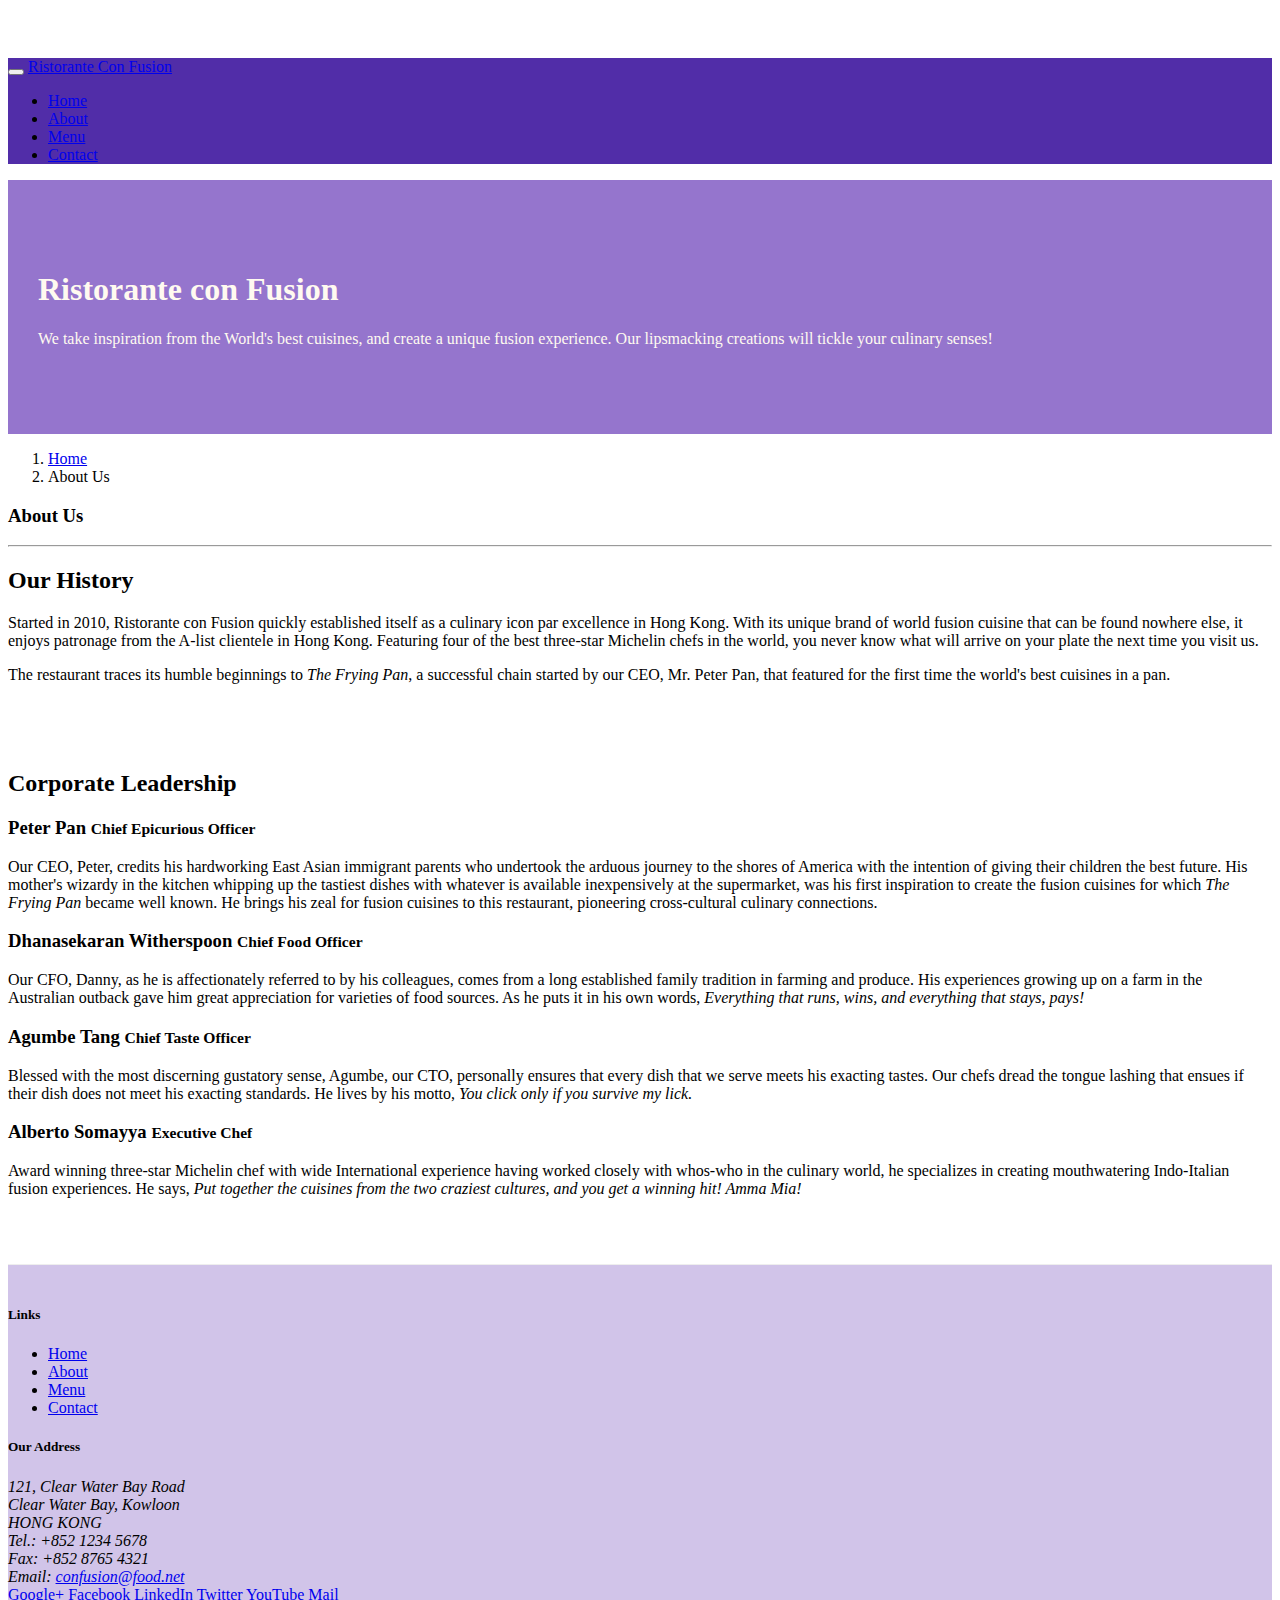
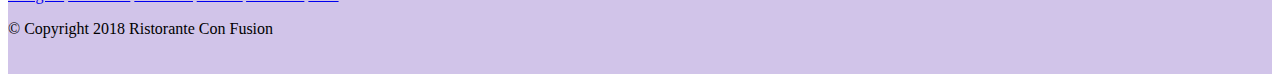
==== AboutUs.html @ ea9672b2 "navbar and breadcrumbs" ====
<!DOCTYPE html>
<html lang="en">

<head>
	<!-- Required meta tags always come first -->
    <meta charset="utf-8"> 
    <meta name="viewport" content="width=device-width, initial-scale=1, shrink-to-fit=no"> <!--To ensure the screen width is set to the device width -->
    <meta http-equiv="x-ua-compatible" content="ie=edge">

    <!-- Bootstrap CSS -->
    <link rel="stylesheet" href="node_modules/bootstrap/dist/css/bootstrap.min.css">
    <link rel="stylesheet" href="css/styles.css">
    <title>Ristorante Con Fusion: About Us</title>
</head>

<body>
    <nav class="navbar navbar-dark navbar-expand-sm fixed-top">
        <div class="container">
            <button class="navbar-toggler" type="button" data-toggle="collapse" data-target="#Navbar">
                <span class="navbar-toggler-icon"></span>
            </button>
           <a class="navbar-brand" href="./index.html">Ristorante Con Fusion</a>
           <div class="collapse navbar-collapse" id="Navbar">
                <ul class="navbar-nav mr-auto">
                    <li class="nav-item"><a class="nav-link" href="./index.html">Home</a></li>
                    <li class="nav-item active"><a class="nav-link" href="#">About</a></li>
                    <li class="nav-item"><a class="nav-link" href="#">Menu</a></li>
                    <li class="nav-item"><a class="nav-link" href="#">Contact</a></li>
                </ul>
            </div>
        </div>
    </nav>
    <header class="jumbotron">
        <div class="container">
            <div class="row row-header">
                <div class="col-12 col-sm-6">
                    <h1>Ristorante con Fusion</h1>
                    <p>We take inspiration from the World's best cuisines, and create a unique fusion experience. Our lipsmacking creations will tickle your culinary senses!</p>
                </div>
                <div class="col-12 col-sm">
                </div>
            </div>
        </div>
    </header>

    <div class="container">
        <div class="row align-items-center">
            <ol class = "col-12 breadcrumb">
                <li class="breadcrumb-item"><a href="./index.html">Home</a></li>
                <li class="breadcrumb-item active">About Us</li>
            </ol>
            <div class="col-12 col-sm-4 order-sm-last col-md-5">
               <h3>About Us</h3>
               <hr>
            </div>
        </div>

        <div class="row align-items-center">
            <div class="col-6 col-sm-10 col-md-10">
                <h2>Our History</h2>
                <p>Started in 2010, Ristorante con Fusion quickly established itself as a culinary icon par excellence in Hong Kong. With its unique brand of world fusion cuisine that can be found nowhere else, it enjoys patronage from the A-list clientele in Hong Kong.  Featuring four of the best three-star Michelin chefs in the world, you never know what will arrive on your plate the next time you visit us.</p>
                <p>The restaurant traces its humble beginnings to <em>The Frying Pan</em>, a successful chain started by our CEO, Mr. Peter Pan, that featured for the first time the world's best cuisines in a pan.</p>
            </div>
            <div>
            </div>
        </div>


        <div class="row row-content">
            <div class="col-12 col-sm-10 col-md-10">
                <h2>Corporate Leadership</h2>
                <h3>Peter Pan <small>Chief Epicurious Officer</small></h3>
                <p class= "d-none d-md-block">Our CEO, Peter, credits his hardworking East Asian immigrant parents who undertook the arduous journey to the shores of America with the intention of giving their children the best future. His mother's wizardy in the kitchen whipping up the tastiest dishes with whatever is available inexpensively at the supermarket, was his first inspiration to create the fusion cuisines for which <em>The Frying Pan</em> became well known. He brings his zeal for fusion cuisines to this restaurant, pioneering cross-cultural culinary connections.</p>
                <h3>Dhanasekaran Witherspoon <small>Chief Food Officer</small></h3>
                <p class= "d-none d-md-block">Our CFO, Danny, as he is affectionately referred to by his colleagues, comes from a long established family tradition in farming and produce. His experiences growing up on a farm in the Australian outback gave him great appreciation for varieties of food sources. As he puts it in his own words, <em>Everything that runs, wins, and everything that stays, pays!</em></p>
                <h3>Agumbe Tang <small>Chief Taste Officer</small></h3>
                <p class= "d-none d-md-block">Blessed with the most discerning gustatory sense, Agumbe, our CTO, personally ensures that every dish that we serve meets his exacting tastes. Our chefs dread the tongue lashing that ensues if their dish does not meet his exacting standards. He lives by his motto, <em>You click only if you survive my lick.</em></p>
                <h3>Alberto Somayya <small>Executive Chef</small></h3>
                <p class= "d-none d-md-block">Award winning three-star Michelin chef with wide International experience having worked closely with whos-who in the culinary world, he specializes in creating mouthwatering Indo-Italian fusion experiences. He says, <em>Put together the cuisines from the two craziest cultures, and you get a winning hit! Amma Mia!</em></p>
            </div>
       </div>
    </div>

    <footer class="footer">
        <div class="container">
            <div class="row">             
                <div class="col-4 offset-1 col-sm-2">
                    <h5>Links</h5>
                    <ul class="list-unstyled">
                        <li><a href="./index.html">Home</a></li>
                        <li><a href="#">About</a></li>
                        <li><a href="#">Menu</a></li>
                        <li><a href="#">Contact</a></li>
                    </ul>
                </div>
                <div class="col-6 offset-3 col-sm-5">
                    <h5>Our Address</h5>
                    <address>
		              121, Clear Water Bay Road<br>
		              Clear Water Bay, Kowloon<br>
		              HONG KONG<br>
		              Tel.: +852 1234 5678<br>
		              Fax: +852 8765 4321<br>
		              Email: <a href="mailto:confusion@food.net">confusion@food.net</a>
		           </address>
                </div>
                <div class="row">
                    <div class="col-sm-12 offset-3">
                        <a href="http://google.com/+">Google+</a>
                        <a href="http://www.facebook.com/profile.php?id=">Facebook</a>
                        <a href="http://www.linkedin.com/in/">LinkedIn</a>
                        <a href="http://twitter.com/">Twitter</a>
                        <a href="http://youtube.com/">YouTube</a>
                        <a href="mailto:">Mail</a>
                    </div>
                </div>
           </div>
           <div class="row justify-content-center">             
                <div class="col-12 col-sm-8">
                    <p>© Copyright 2018 Ristorante Con Fusion</p>
                </div>
           </div>
        </div>
    </footer>
    <!-- jQuery first, then Popper.js, then Bootstrap JS. -->
    <script src="node_modules/jquery/dist/jquery.slim.min.js"></script> <!--it imports based on the order-->
    <script src="node_modules/popper.js/dist/umd/popper.min.js"></script> <!--JS classes are here to optimize loading time-->
    <script src="node_modules/bootstrap/dist/js/bootstrap.min.js"></script>
</body>

</html>
---- css/styles.css ----
.row-header{
	margin: 0px auto;
	padding: 0px auto;
}

.row-content{
	margin: 0px auto;
	padding: 50px 0px 50px 0px;
	border-bottom: 1px ridge;
	min-height: 400px;
}

.footer{
	background-color: #D1C4E9;
	margin: 0px auto;
	padding: 20px 0px 20px 0px;
}

.jumbotron{
	padding: 70px 30px 70px 30px;
	margin: 0px auto;
	background: #9575CD;
	color: floralwhite;
}

.address{
	font-size: 80%;
	margin: 0px;
	color: #0f0f0f;
}

body{
    padding:50px 0px 0px 0px;
    z-index:0;
}

.navbar-dark {
     background-color: #512DA8;
}
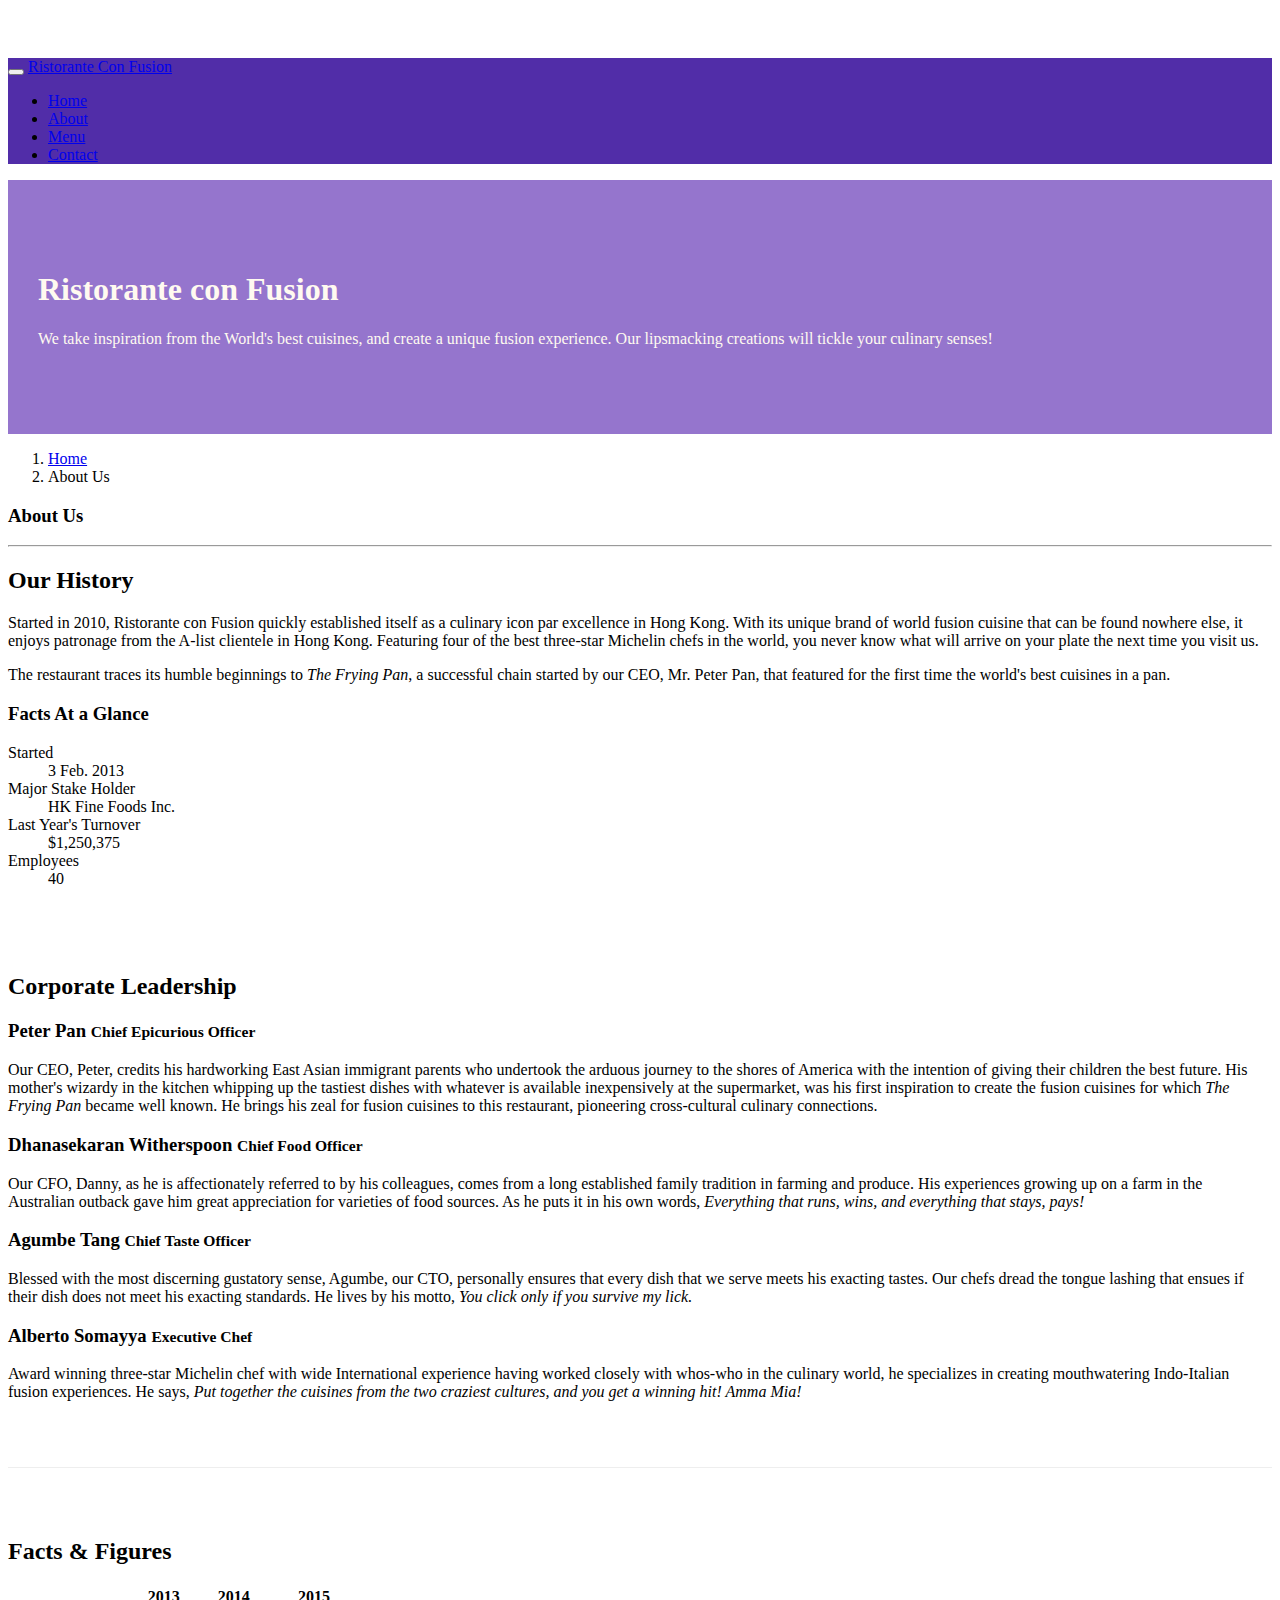
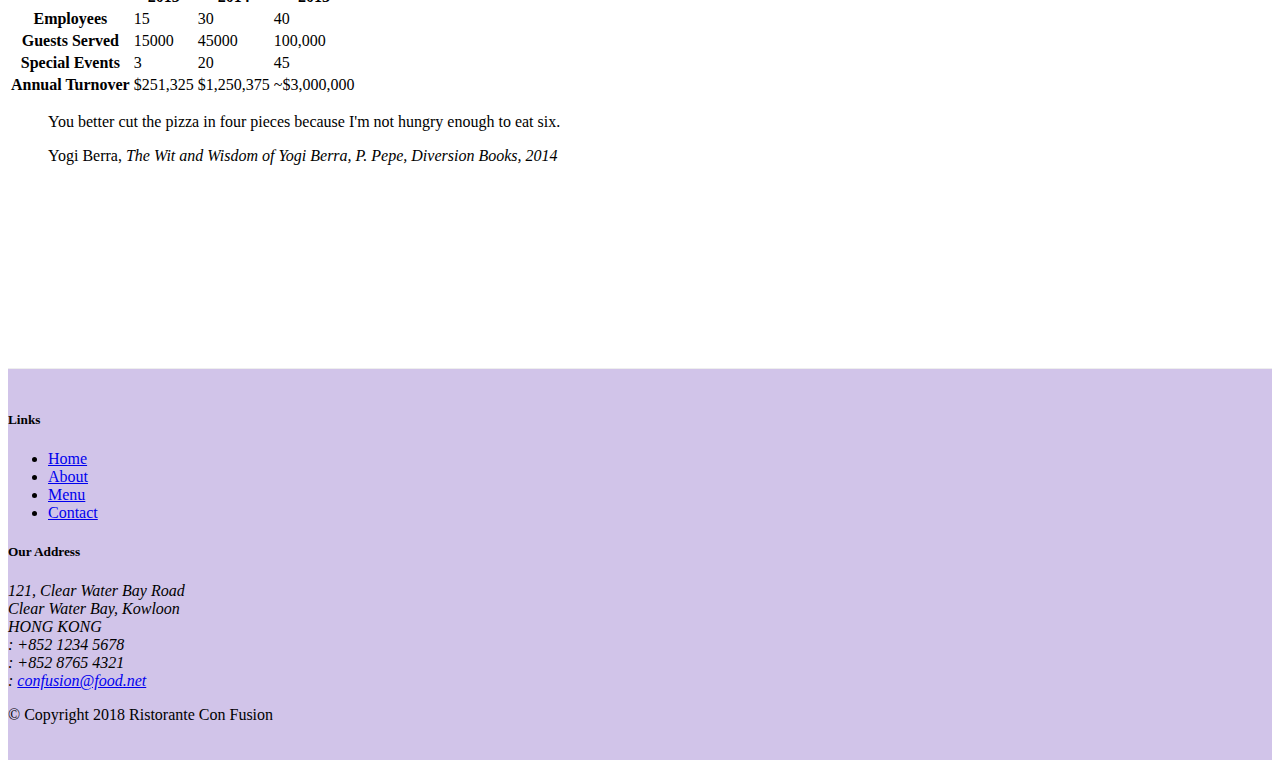
==== commit 43dd0146: "Tables and Cards" ====
--- a/AboutUs.html
+++ b/AboutUs.html
@@ -10,6 +10,8 @@
     <!-- Bootstrap CSS -->
     <link rel="stylesheet" href="node_modules/bootstrap/dist/css/bootstrap.min.css">
     <link rel="stylesheet" href="css/styles.css">
+    <link rel="stylesheet" href="node_modules/font-awesome/css/font-awesome.min.css">
+    <link rel="stylesheet" href="node_modules/bootstrap-social/bootstrap-social.css">
     <title>Ristorante Con Fusion: About Us</title>
 </head>
 
@@ -22,10 +24,10 @@
            <a class="navbar-brand" href="./index.html">Ristorante Con Fusion</a>
            <div class="collapse navbar-collapse" id="Navbar">
                 <ul class="navbar-nav mr-auto">
-                    <li class="nav-item"><a class="nav-link" href="./index.html">Home</a></li>
-                    <li class="nav-item active"><a class="nav-link" href="#">About</a></li>
-                    <li class="nav-item"><a class="nav-link" href="#">Menu</a></li>
-                    <li class="nav-item"><a class="nav-link" href="#">Contact</a></li>
+                    <li class="nav-item"><a class="nav-link" href="./index.html"><span class="fa fa-home fa-lg"></span> Home</a></li>
+                    <li class="nav-item active"><a class="nav-link" href="#"><span class="fa fa-info fa-lg"></span> About</a></li>
+                    <li class="nav-item"><a class="nav-link" href="#"><span class="fa fa-list fa-lg"></span> Menu</a></li>
+                    <li class="nav-item"><a class="nav-link" href="./contactus.html"><span class="fa fa-address-card fa-lg"></span> Contact</a></li>
                 </ul>
             </div>
         </div>
@@ -56,12 +58,27 @@
         </div>
 
         <div class="row align-items-center">
-            <div class="col-6 col-sm-10 col-md-10">
+            <div class="col-10 col-sm col-md-6">
                 <h2>Our History</h2>
                 <p>Started in 2010, Ristorante con Fusion quickly established itself as a culinary icon par excellence in Hong Kong. With its unique brand of world fusion cuisine that can be found nowhere else, it enjoys patronage from the A-list clientele in Hong Kong.  Featuring four of the best three-star Michelin chefs in the world, you never know what will arrive on your plate the next time you visit us.</p>
                 <p>The restaurant traces its humble beginnings to <em>The Frying Pan</em>, a successful chain started by our CEO, Mr. Peter Pan, that featured for the first time the world's best cuisines in a pan.</p>
             </div>
-            <div>
+            <div class="col-sm">
+                <div class="card">
+                    <h3 class="card-header bg-primary text-white">Facts At a Glance</h3>
+                    <div class="card-body">
+                        <dl class="row">
+                            <dt class="col-6">Started</dt>
+                            <dd class="col-6">3 Feb. 2013</dd>
+                            <dt class="col-6">Major Stake Holder</dt>
+                            <dd class="col-6">HK Fine Foods Inc.</dd>
+                            <dt class="col-6">Last Year's Turnover</dt>
+                            <dd class="col-6">$1,250,375</dd>
+                            <dt class="col-6">Employees</dt>
+                            <dd class="col-6">40</dd>
+                        </dl>
+                    </div>
+                </div>
             </div>
         </div>
 
@@ -70,15 +87,72 @@
             <div class="col-12 col-sm-10 col-md-10">
                 <h2>Corporate Leadership</h2>
                 <h3>Peter Pan <small>Chief Epicurious Officer</small></h3>
-                <p class= "d-none d-md-block">Our CEO, Peter, credits his hardworking East Asian immigrant parents who undertook the arduous journey to the shores of America with the intention of giving their children the best future. His mother's wizardy in the kitchen whipping up the tastiest dishes with whatever is available inexpensively at the supermarket, was his first inspiration to create the fusion cuisines for which <em>The Frying Pan</em> became well known. He brings his zeal for fusion cuisines to this restaurant, pioneering cross-cultural culinary connections.</p>
+                <p class= "d-none d-sm-block">Our CEO, Peter, credits his hardworking East Asian immigrant parents who undertook the arduous journey to the shores of America with the intention of giving their children the best future. His mother's wizardy in the kitchen whipping up the tastiest dishes with whatever is available inexpensively at the supermarket, was his first inspiration to create the fusion cuisines for which <em>The Frying Pan</em> became well known. He brings his zeal for fusion cuisines to this restaurant, pioneering cross-cultural culinary connections.</p>
                 <h3>Dhanasekaran Witherspoon <small>Chief Food Officer</small></h3>
-                <p class= "d-none d-md-block">Our CFO, Danny, as he is affectionately referred to by his colleagues, comes from a long established family tradition in farming and produce. His experiences growing up on a farm in the Australian outback gave him great appreciation for varieties of food sources. As he puts it in his own words, <em>Everything that runs, wins, and everything that stays, pays!</em></p>
+                <p class= "d-none d-sm-block">Our CFO, Danny, as he is affectionately referred to by his colleagues, comes from a long established family tradition in farming and produce. His experiences growing up on a farm in the Australian outback gave him great appreciation for varieties of food sources. As he puts it in his own words, <em>Everything that runs, wins, and everything that stays, pays!</em></p>
                 <h3>Agumbe Tang <small>Chief Taste Officer</small></h3>
-                <p class= "d-none d-md-block">Blessed with the most discerning gustatory sense, Agumbe, our CTO, personally ensures that every dish that we serve meets his exacting tastes. Our chefs dread the tongue lashing that ensues if their dish does not meet his exacting standards. He lives by his motto, <em>You click only if you survive my lick.</em></p>
+                <p class= "d-none d-sm-block">Blessed with the most discerning gustatory sense, Agumbe, our CTO, personally ensures that every dish that we serve meets his exacting tastes. Our chefs dread the tongue lashing that ensues if their dish does not meet his exacting standards. He lives by his motto, <em>You click only if you survive my lick.</em></p>
                 <h3>Alberto Somayya <small>Executive Chef</small></h3>
-                <p class= "d-none d-md-block">Award winning three-star Michelin chef with wide International experience having worked closely with whos-who in the culinary world, he specializes in creating mouthwatering Indo-Italian fusion experiences. He says, <em>Put together the cuisines from the two craziest cultures, and you get a winning hit! Amma Mia!</em></p>
+                <p class= "d-none d-sm-block">Award winning three-star Michelin chef with wide International experience having worked closely with whos-who in the culinary world, he specializes in creating mouthwatering Indo-Italian fusion experiences. He says, <em>Put together the cuisines from the two craziest cultures, and you get a winning hit! Amma Mia!</em></p>
             </div>
        </div>
+       <div class="row row-content">
+            <div class="col-12 col-sm-9">
+                <h2>Facts &amp; Figures</h2>
+            </div>
+             <div class="col-12 col-sm-3">
+            </div>
+            <div class="table-responsive">
+                    <table class="table table-striped">
+                        <thead class="thead-dark">
+                            <tr>
+                                <th>&nbsp;</th>
+                                <th>2013</th>
+                                <th>2014</th>
+                                <th>2015</th>
+                            </tr>
+                        </thead>
+                        <tbody>
+                            <tr>
+                                <th>Employees</th>
+                                <td>15</td>
+                                <td>30</td>
+                                <td>40</td>
+                            </tr>
+                            <tr>
+                                <th>Guests Served</th>
+                                <td>15000</td>
+                                <td>45000</td>
+                                <td>100,000</td>
+                            </tr>
+                            <tr>
+                                <th>Special Events</th>
+                                <td>3</td>
+                                <td>20</td>
+                                <td>45</td>
+                            </tr>
+                            <tr>
+                                <th>Annual Turnover</th>
+                                <td>$251,325</td>
+                                <td>$1,250,375</td>
+                                <td>~$3,000,000</td>
+                            </tr>
+                        </tbody>
+                    </table>
+             </div>
+            <div class="col-12">
+                <div class="card card-body bg-light">
+                    <blockquote class="blockquote">
+                        <p class="mb-0">You better cut the pizza in four pieces because
+                            I'm not hungry enough to eat six.</p>
+                        <footer class="blockquote-footer">Yogi Berra,
+                            <cite title="Source Title">The Wit and Wisdom of Yogi Berra,
+                            P. Pepe, Diversion Books, 2014</cite>
+                        </footer>
+                    </blockquote>
+                </div>
+            </div>
+       </div> 
     </div>
 
     <footer class="footer">
@@ -93,26 +167,28 @@
                         <li><a href="#">Contact</a></li>
                     </ul>
                 </div>
-                <div class="col-6 offset-3 col-sm-5">
+                <div class="col-7 col-sm-5">
                     <h5>Our Address</h5>
                     <address>
 		              121, Clear Water Bay Road<br>
 		              Clear Water Bay, Kowloon<br>
 		              HONG KONG<br>
-		              Tel.: +852 1234 5678<br>
-		              Fax: +852 8765 4321<br>
-		              Email: <a href="mailto:confusion@food.net">confusion@food.net</a>
+		              <i class="fa fa-phone fa-lg"></i>: +852 1234 5678<br>
+                      <i class="fa fa-fax fa-lg"></i>: +852 8765 4321<br>
+                      <i class="fa fa-envelope fa-lg"></i>: 
+                      <a href="mailto:confusion@food.net">confusion@food.net</a>
 		           </address>
                 </div>
-                <div class="row">
-                    <div class="col-sm-12 offset-3">
-                        <a href="http://google.com/+">Google+</a>
-                        <a href="http://www.facebook.com/profile.php?id=">Facebook</a>
-                        <a href="http://www.linkedin.com/in/">LinkedIn</a>
-                        <a href="http://twitter.com/">Twitter</a>
-                        <a href="http://youtube.com/">YouTube</a>
-                        <a href="mailto:">Mail</a>
+                <div class="col-12 col-sm-4">
+                    <div class="text-center">
+                        <a class="btn btn-social-icon btn-google" href="http://google.com/+"><i class="fa fa-google-plus"></i></a>
+                        <a class="btn btn-social-icon btn-facebook" href="http://www.facebook.com/profile.php?id="><i class="fa fa-facebook"></i></a>
+                        <a class="btn btn-social-icon btn-linkedin" href="http://www.linkedin.com/in/"><i class="fa fa-linkedin"></i></a>
+                        <a class="btn btn-social-icon btn-twitter" href="http://twitter.com/"><i class="fa fa-twitter"></i></a>
+                        <a class="btn btn-social-icon btn-google" href="http://youtube.com/"><i class="fa fa-youtube"></i></a>
+                        <a class="btn btn-social-icon" href="mailto:"><i class="fa fa-envelope-o"></i></a>
                     </div>
+                </div>
                 </div>
            </div>
            <div class="row justify-content-center">             
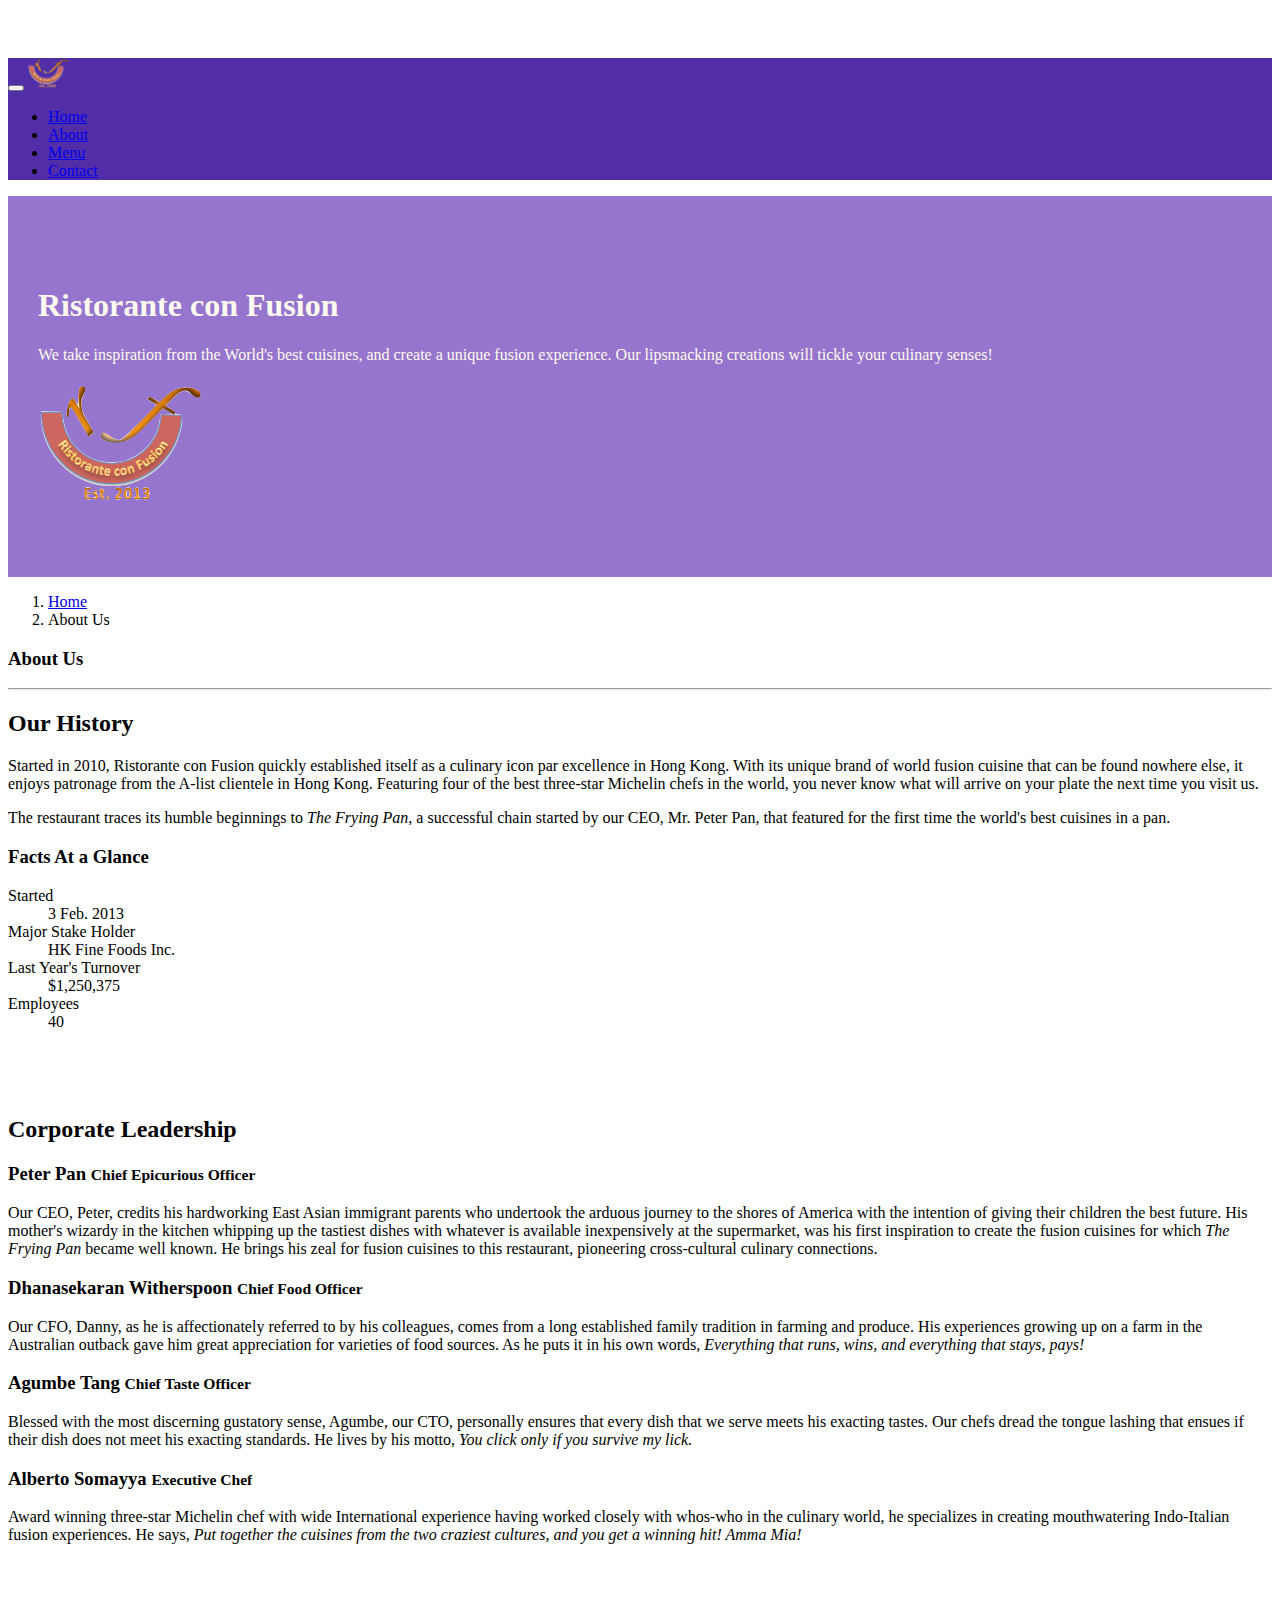
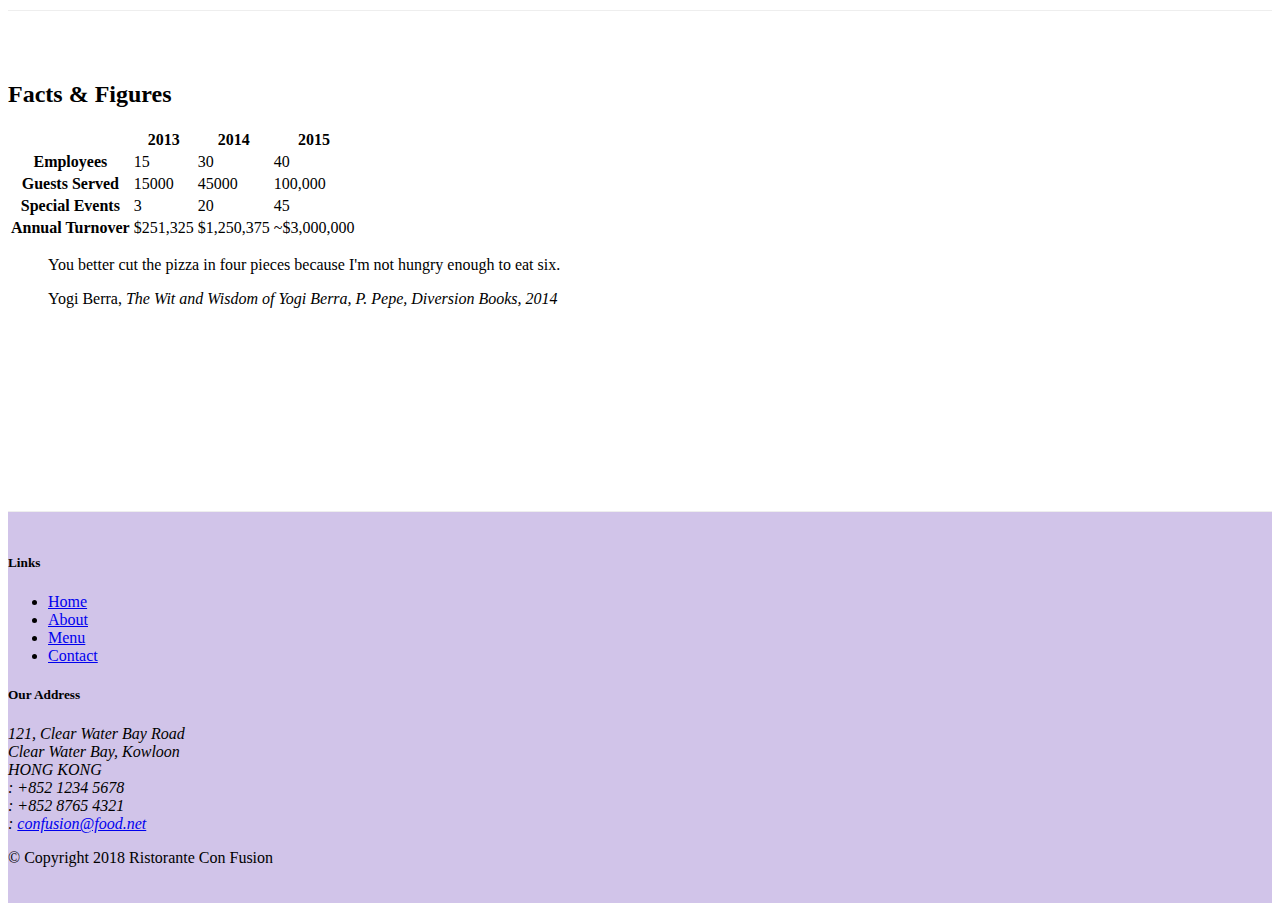
==== commit 676e6808: "Images" ====
--- a/AboutUs.html
+++ b/AboutUs.html
@@ -21,7 +21,7 @@
             <button class="navbar-toggler" type="button" data-toggle="collapse" data-target="#Navbar">
                 <span class="navbar-toggler-icon"></span>
             </button>
-           <a class="navbar-brand" href="./index.html">Ristorante Con Fusion</a>
+           <a class="navbar-brand mr-auto" href="#"><img src="img/logo.png" height="30" width="41"></a>
            <div class="collapse navbar-collapse" id="Navbar">
                 <ul class="navbar-nav mr-auto">
                     <li class="nav-item"><a class="nav-link" href="./index.html"><span class="fa fa-home fa-lg"></span> Home</a></li>
@@ -39,7 +39,8 @@
                     <h1>Ristorante con Fusion</h1>
                     <p>We take inspiration from the World's best cuisines, and create a unique fusion experience. Our lipsmacking creations will tickle your culinary senses!</p>
                 </div>
-                <div class="col-12 col-sm">
+                <div class="col-12 col-sm align-self-center">
+                    <img src="img/logo.png" class="img-fluid">
                 </div>
             </div>
         </div>
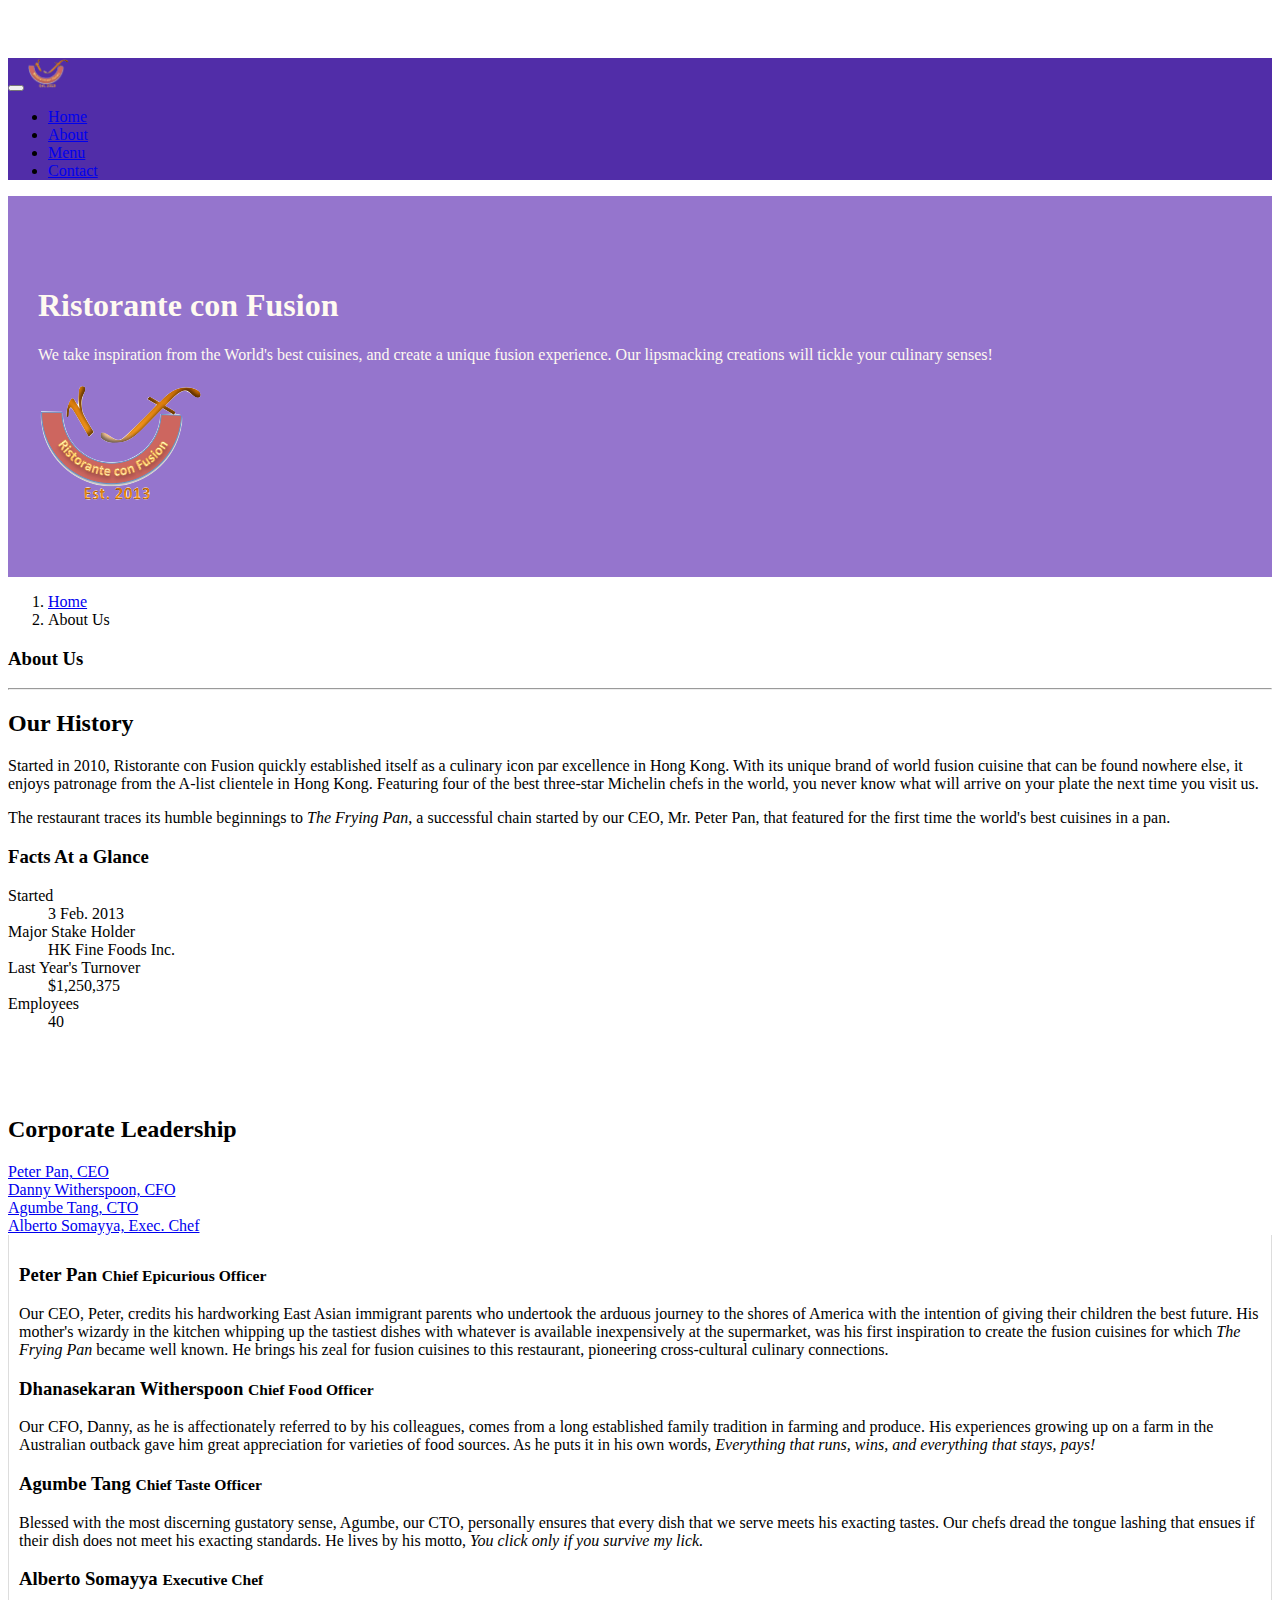
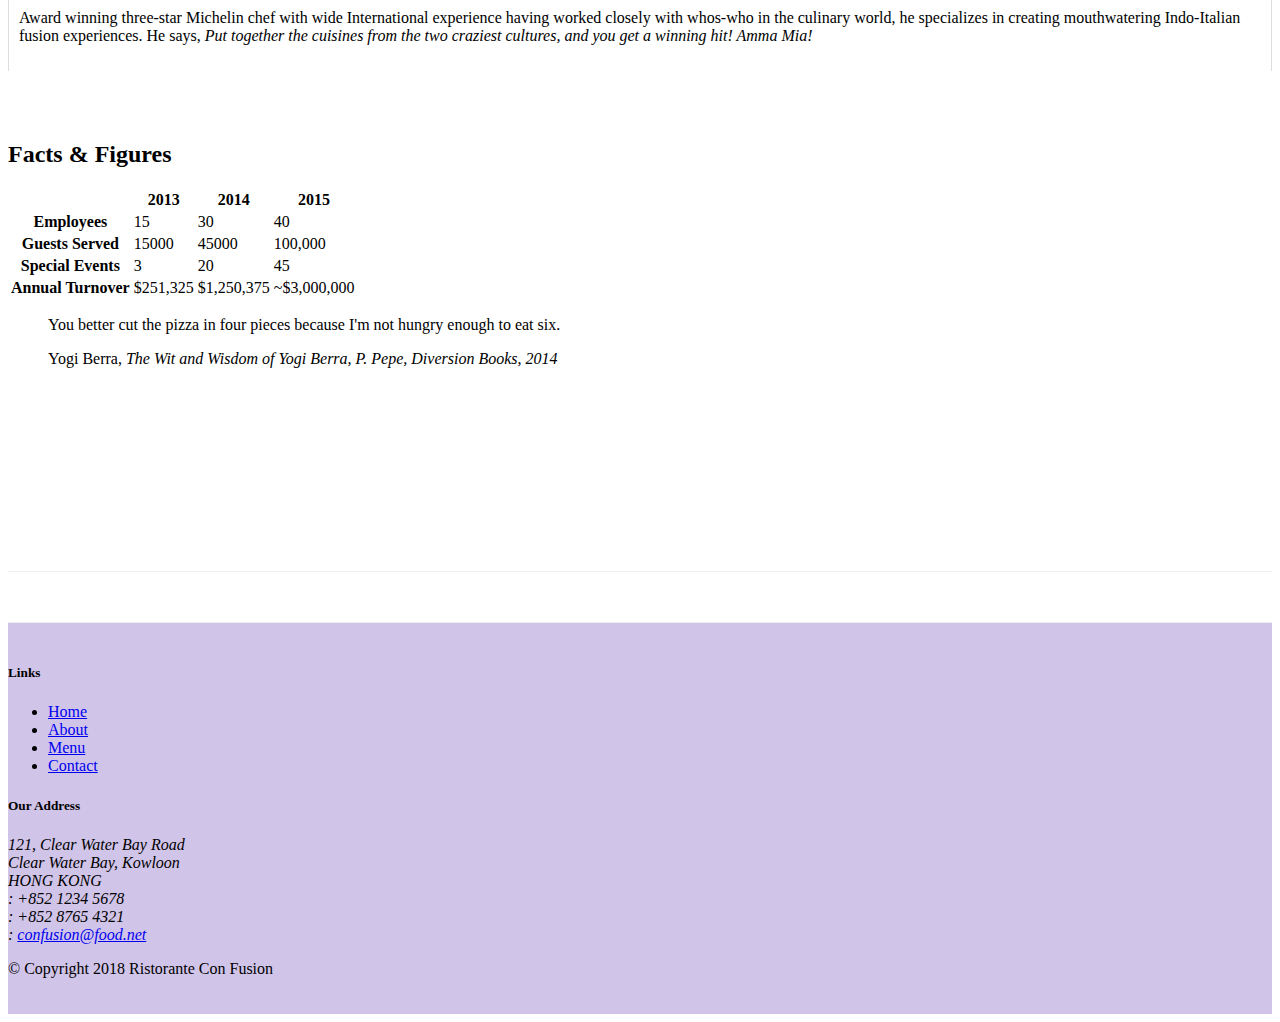
==== commit ca14b15c: "Tabs" ====
--- a/AboutUs.html
+++ b/AboutUs.html
@@ -87,14 +87,45 @@
         <div class="row row-content">
             <div class="col-12 col-sm-10 col-md-10">
                 <h2>Corporate Leadership</h2>
-                <h3>Peter Pan <small>Chief Epicurious Officer</small></h3>
-                <p class= "d-none d-sm-block">Our CEO, Peter, credits his hardworking East Asian immigrant parents who undertook the arduous journey to the shores of America with the intention of giving their children the best future. His mother's wizardy in the kitchen whipping up the tastiest dishes with whatever is available inexpensively at the supermarket, was his first inspiration to create the fusion cuisines for which <em>The Frying Pan</em> became well known. He brings his zeal for fusion cuisines to this restaurant, pioneering cross-cultural culinary connections.</p>
-                <h3>Dhanasekaran Witherspoon <small>Chief Food Officer</small></h3>
-                <p class= "d-none d-sm-block">Our CFO, Danny, as he is affectionately referred to by his colleagues, comes from a long established family tradition in farming and produce. His experiences growing up on a farm in the Australian outback gave him great appreciation for varieties of food sources. As he puts it in his own words, <em>Everything that runs, wins, and everything that stays, pays!</em></p>
-                <h3>Agumbe Tang <small>Chief Taste Officer</small></h3>
-                <p class= "d-none d-sm-block">Blessed with the most discerning gustatory sense, Agumbe, our CTO, personally ensures that every dish that we serve meets his exacting tastes. Our chefs dread the tongue lashing that ensues if their dish does not meet his exacting standards. He lives by his motto, <em>You click only if you survive my lick.</em></p>
-                <h3>Alberto Somayya <small>Executive Chef</small></h3>
-                <p class= "d-none d-sm-block">Award winning three-star Michelin chef with wide International experience having worked closely with whos-who in the culinary world, he specializes in creating mouthwatering Indo-Italian fusion experiences. He says, <em>Put together the cuisines from the two craziest cultures, and you get a winning hit! Amma Mia!</em></p>
+                    <div id="accordion">
+                        <li class="nav-item">
+                          <a class="nav-link active" href="#peter"
+                            role="tab" data-toggle="tab">Peter Pan, CEO</a>
+                        </li>
+                        <li class="nav-item">
+                          <a class="nav-link" href="#danny" role="tab"
+                            data-toggle="tab">Danny Witherspoon, CFO</a>
+                        </li>
+                        <li class="nav-item">
+                          <a class="nav-link" href="#agumbe"role="tab"
+                            data-toggle="tab">Agumbe Tang, CTO</a>
+                        </li>
+                        <li class="nav-item">
+                          <a class="nav-link" href="#alberto" role="tab"
+                            data-toggle="tab">Alberto Somayya, Exec. Chef</a>
+                        </li>
+                    </div>
+
+                    <div class = "tab-content">
+                        <div role="tabpanel" class="tab-pane fade show active" id="peter">
+                            <h3>Peter Pan <small>Chief Epicurious Officer</small></h3>
+                            <p class= "d-none d-sm-block">Our CEO, Peter, credits his hardworking East Asian immigrant parents who undertook the arduous journey to the shores of America with the intention of giving their children the best future. His mother's wizardy in the kitchen whipping up the tastiest dishes with whatever is available inexpensively at the supermarket, was his first inspiration to create the fusion cuisines for which <em>The Frying Pan</em> became well known. He brings his zeal for fusion cuisines to this restaurant, pioneering cross-cultural culinary connections.</p>
+                        </div>
+
+                        <div role="tabpanel" class="tab-pane fade" id="danny">
+                            <h3>Dhanasekaran Witherspoon <small>Chief Food Officer</small></h3>
+                            <p class= "d-none d-sm-block">Our CFO, Danny, as he is affectionately referred to by his colleagues, comes from a long established family tradition in farming and produce. His experiences growing up on a farm in the Australian outback gave him great appreciation for varieties of food sources. As he puts it in his own words, <em>Everything that runs, wins, and everything that stays, pays!</em></p>
+                        </div>
+
+                        <div role="tabpanel" class="tab-pane fade" id="agumbe">
+                            <h3>Agumbe Tang <small>Chief Taste Officer</small></h3>
+                            <p class= "d-none d-sm-block">Blessed with the most discerning gustatory sense, Agumbe, our CTO, personally ensures that every dish that we serve meets his exacting tastes. Our chefs dread the tongue lashing that ensues if their dish does not meet his exacting standards. He lives by his motto, <em>You click only if you survive my lick.</em></p>
+                        </div>
+
+                        <div role="tabpanel" class="tab-pane fade" id="alberto">
+                            <h3>Alberto Somayya <small>Executive Chef</small></h3>
+                            <p class= "d-none d-sm-block">Award winning three-star Michelin chef with wide International experience having worked closely with whos-who in the culinary world, he specializes in creating mouthwatering Indo-Italian fusion experiences. He says, <em>Put together the cuisines from the two craziest cultures, and you get a winning hit! Amma Mia!</em></p>
+                    </div>
             </div>
        </div>
        <div class="row row-content">
--- a/css/styles.css
+++ b/css/styles.css
@@ -38,3 +38,9 @@
      background-color: #512DA8;
 }
 
+.tab-content{
+	border-left: 1px solid #ddd;
+	border-right: 1px solid #ddd;
+	border-bottom 1px solid #ddd;
+	padding: 10px;
+}
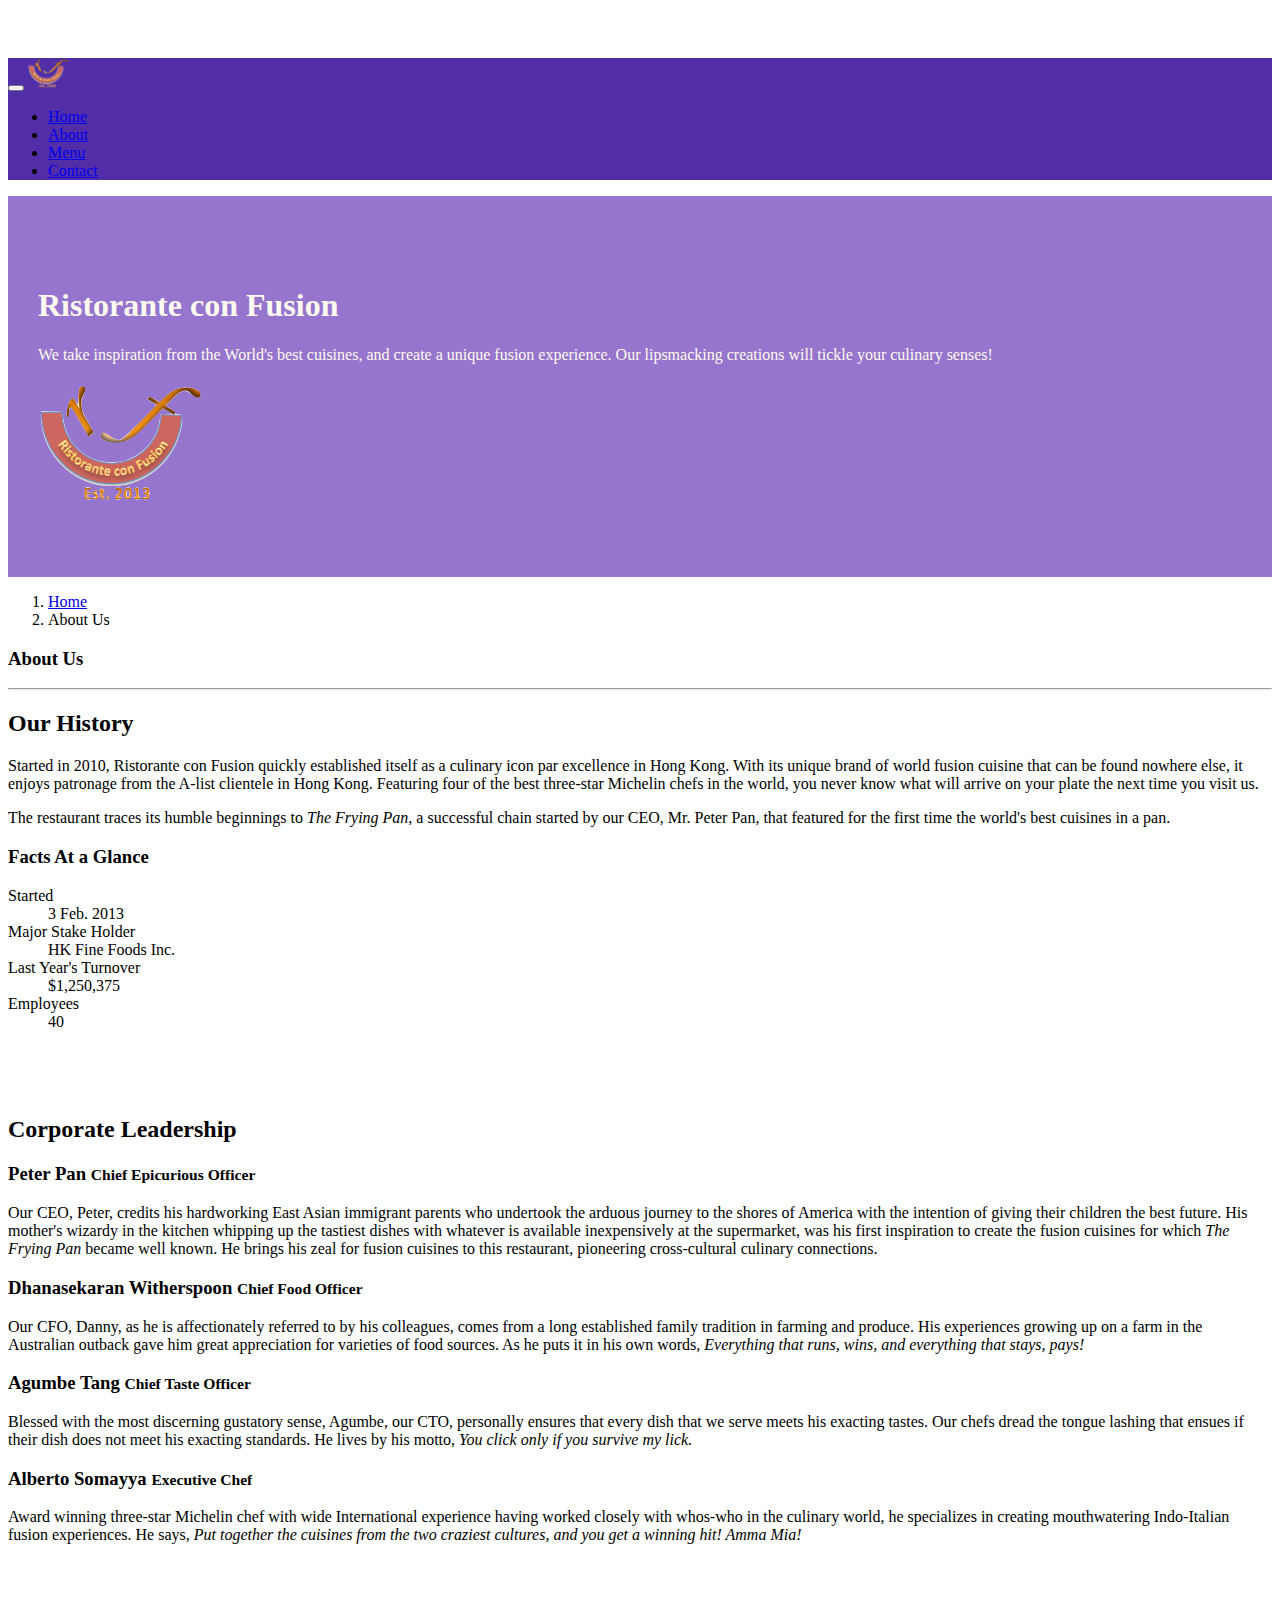
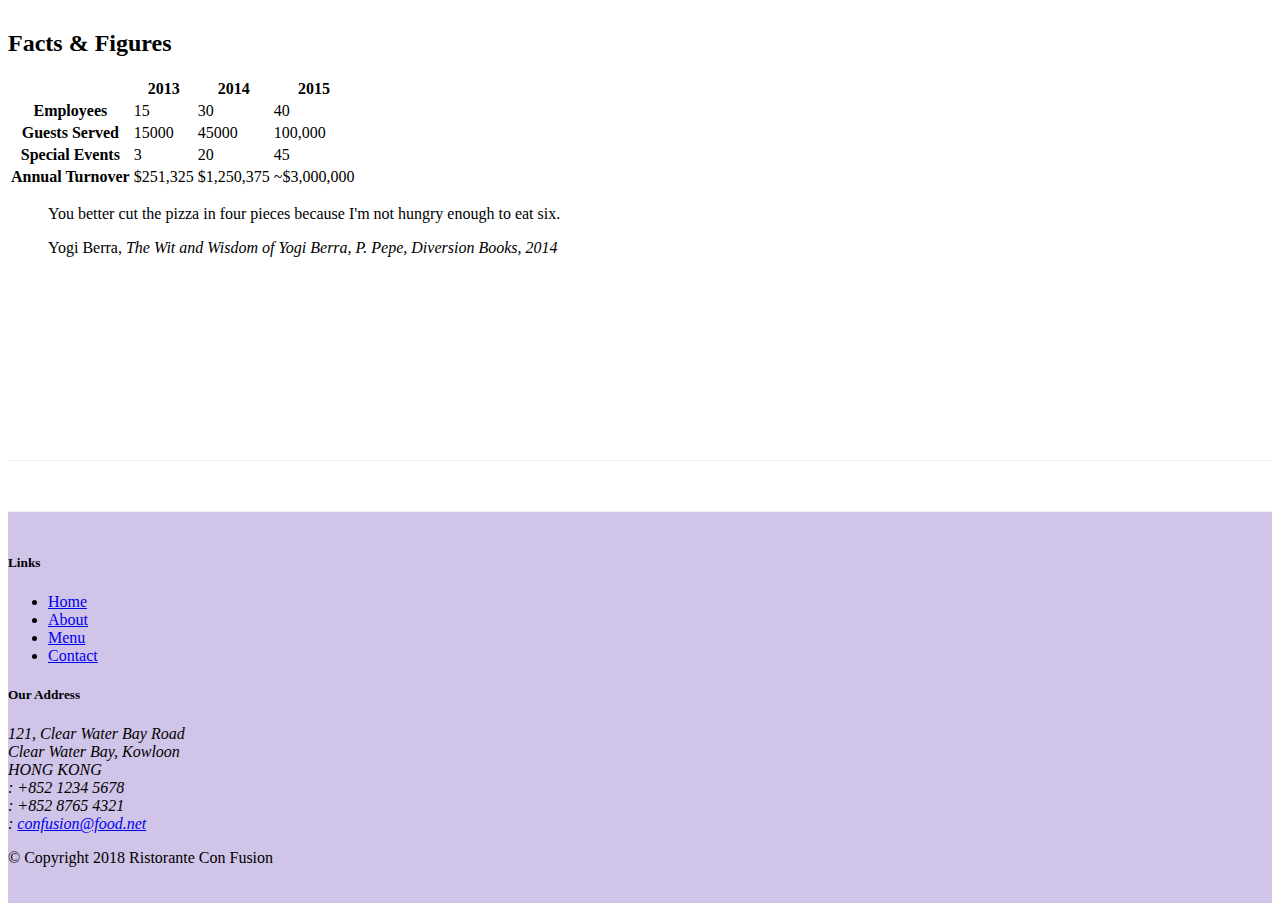
==== commit 54a59423: "Accordion" ====
--- a/AboutUs.html
+++ b/AboutUs.html
@@ -88,46 +88,65 @@
             <div class="col-12 col-sm-10 col-md-10">
                 <h2>Corporate Leadership</h2>
                     <div id="accordion">
-                        <li class="nav-item">
-                          <a class="nav-link active" href="#peter"
-                            role="tab" data-toggle="tab">Peter Pan, CEO</a>
-                        </li>
-                        <li class="nav-item">
-                          <a class="nav-link" href="#danny" role="tab"
-                            data-toggle="tab">Danny Witherspoon, CFO</a>
-                        </li>
-                        <li class="nav-item">
-                          <a class="nav-link" href="#agumbe"role="tab"
-                            data-toggle="tab">Agumbe Tang, CTO</a>
-                        </li>
-                        <li class="nav-item">
-                          <a class="nav-link" href="#alberto" role="tab"
-                            data-toggle="tab">Alberto Somayya, Exec. Chef</a>
-                        </li>
+                        <div class="card">
+                            <div class="card-header" role="tab" id="peterhead">
+                                <h3 class="mb-0">
+                                    <a data-toggle="collapse" data-target="#peter">
+                                        Peter Pan <small>Chief Epicurious Officer</small>
+                                    </a>
+                                </h3>
+                            </div>
+                            <div role="tabpanel" class="collapse show" id="peter" data-parent="#accordion">
+                                <div class="card-body">
+                                    <p class="d-none d-sm-block">Our CEO, Peter, credits his hardworking East Asian immigrant parents who undertook the arduous journey to the shores of America with the intention of giving their children the best future. His mother's wizardy in the kitchen whipping up the tastiest dishes with whatever is available inexpensively at the supermarket, was his first inspiration to create the fusion cuisines for which <em>The Frying Pan</em> became well known. He brings his zeal for fusion cuisines to this restaurant, pioneering cross-cultural culinary connections.</p>
+                                </div>
+                            </div>
+                        </div>
+                        <div class="card">
+                            <div class="card-header" role="tab" id="dannyhead">
+                                <h3 class="mb-0">
+                                    <a class="collapsed" data-toggle="collapse" data-target="#danny">
+                                        Dhanasekaran Witherspoon <small>Chief Food Officer</small>
+                                    </a>
+                                </h3>
+                            </div>
+                            <div class="collapse" id="danny" data-parent="#accordion">
+                                <div class="card-body">
+                                    <p class="d-none d-sm-block">Our CFO, Danny, as he is affectionately referred to by his colleagues, comes from a long established family tradition in farming and produce. His experiences growing up on a farm in the Australian outback gave him great appreciation for varieties of food sources. As he puts it in his own words, <em>Everything that runs, wins, and everything that stays, pays!</em></
+                                </div>
+                            </div>
+                        </div>
+                        <div class="card">
+                            <div class="card-header" role="tab" id="agumbehead">
+                                <h3 class="mb-0">
+                                    <a class="collapsed" data-toggle="collapse" data-target="#agumbe">
+                                        Agumbe Tang <small>Chief Taste Officer</small>
+                                    </a>
+                                </h3>
+                            </div>
+                            <div class="collapse" id="agumbe" data-parent="#accordion">
+                                <div class="card-body">
+                                    <p class="d-none d-sm-block">Blessed with the most discerning gustatory sense, Agumbe, our CTO, personally ensures that every dish that we serve meets his exacting tastes. Our chefs dread the tongue lashing that ensues if their dish does not meet his exacting standards. He lives by his motto, <em>You click only if you survive my lick.</em></p>
+                                </div>
+                            </div>
+                        <div class="card">
+                            <div class="card-header" role="tab" id="albertohead">
+                                <h3 class="mb-0">    
+                                    <a class="collapsed" data-toggle="collapse" data-target="#alberto">
+                                        Alberto Somayya <small>Executive Chef</small>
+                                    </a>
+                                </h3>
+                            </div>
+                            <div class="collapse" id="alberto" data-parent="#accordion">
+                                <div class="card-body">
+                                    <p class="d-none d-sm-block">Award winning three-star Michelin chef with wide International experience having worked closely with whos-who in the culinary world, he specializes in creating mouthwatering Indo-Italian fusion experiences. He says, <em>Put together the cuisines from the two craziest cultures, and you get a winning hit! Amma Mia!</em></p>
+                                </div>
+                            </div>
+                        </div>
                     </div>
-
-                    <div class = "tab-content">
-                        <div role="tabpanel" class="tab-pane fade show active" id="peter">
-                            <h3>Peter Pan <small>Chief Epicurious Officer</small></h3>
-                            <p class= "d-none d-sm-block">Our CEO, Peter, credits his hardworking East Asian immigrant parents who undertook the arduous journey to the shores of America with the intention of giving their children the best future. His mother's wizardy in the kitchen whipping up the tastiest dishes with whatever is available inexpensively at the supermarket, was his first inspiration to create the fusion cuisines for which <em>The Frying Pan</em> became well known. He brings his zeal for fusion cuisines to this restaurant, pioneering cross-cultural culinary connections.</p>
-                        </div>
-
-                        <div role="tabpanel" class="tab-pane fade" id="danny">
-                            <h3>Dhanasekaran Witherspoon <small>Chief Food Officer</small></h3>
-                            <p class= "d-none d-sm-block">Our CFO, Danny, as he is affectionately referred to by his colleagues, comes from a long established family tradition in farming and produce. His experiences growing up on a farm in the Australian outback gave him great appreciation for varieties of food sources. As he puts it in his own words, <em>Everything that runs, wins, and everything that stays, pays!</em></p>
-                        </div>
-
-                        <div role="tabpanel" class="tab-pane fade" id="agumbe">
-                            <h3>Agumbe Tang <small>Chief Taste Officer</small></h3>
-                            <p class= "d-none d-sm-block">Blessed with the most discerning gustatory sense, Agumbe, our CTO, personally ensures that every dish that we serve meets his exacting tastes. Our chefs dread the tongue lashing that ensues if their dish does not meet his exacting standards. He lives by his motto, <em>You click only if you survive my lick.</em></p>
-                        </div>
-
-                        <div role="tabpanel" class="tab-pane fade" id="alberto">
-                            <h3>Alberto Somayya <small>Executive Chef</small></h3>
-                            <p class= "d-none d-sm-block">Award winning three-star Michelin chef with wide International experience having worked closely with whos-who in the culinary world, he specializes in creating mouthwatering Indo-Italian fusion experiences. He says, <em>Put together the cuisines from the two craziest cultures, and you get a winning hit! Amma Mia!</em></p>
-                    </div>
-            </div>
-       </div>
+            </div>
+        </div>
+    </div>
        <div class="row row-content">
             <div class="col-12 col-sm-9">
                 <h2>Facts &amp; Figures</h2>
